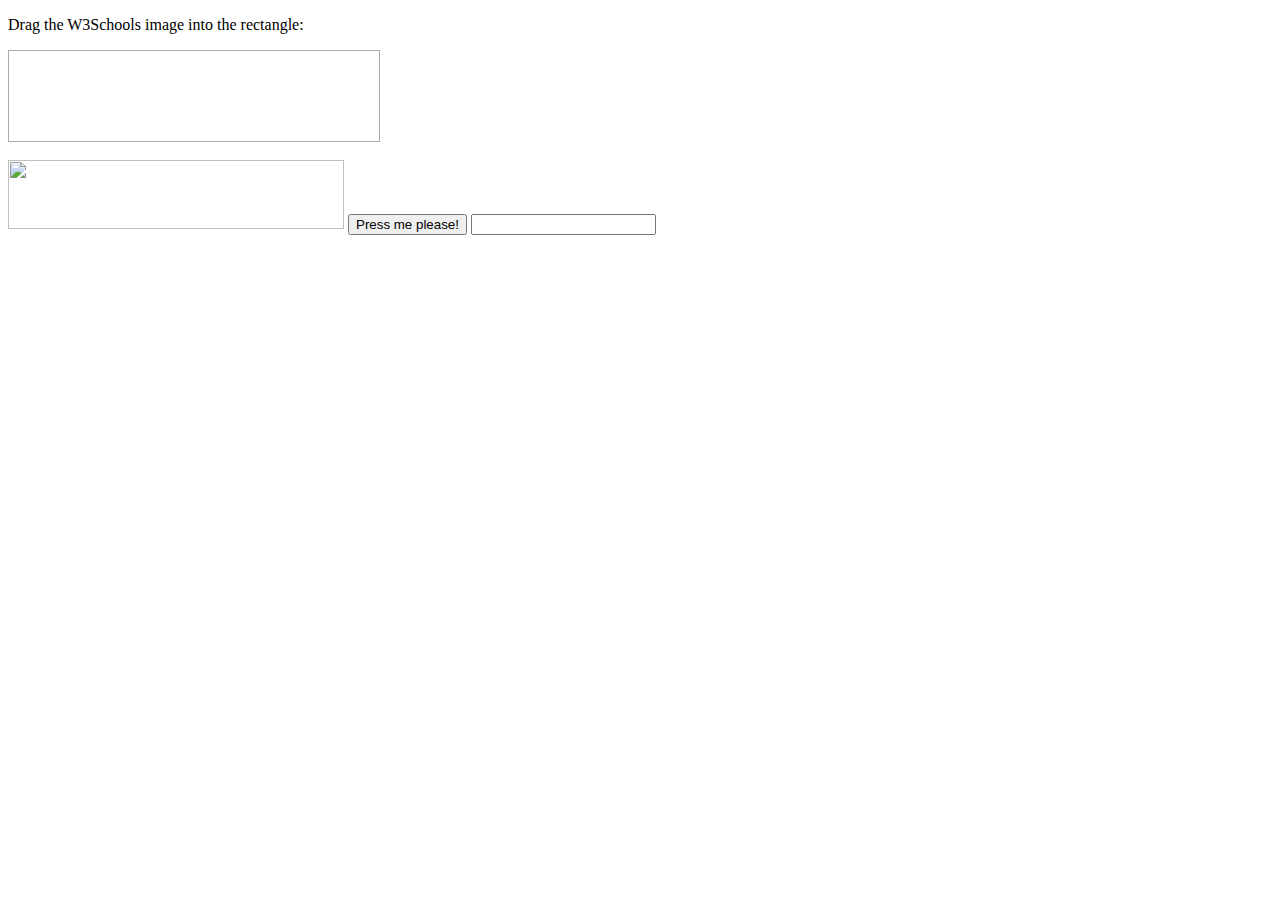
==== html/test.html @ 51f492ca "First commit" ====
<!DOCTYPE HTML>
<html>
	<head>
		<script src="https://ajax.googleapis.com/ajax/libs/jquery/1.6.1/jquery.min.js"></script>
		<style>
			#div1 {
				width: 350px;
				height: 70px;
				padding: 10px;
				border: 1px solid #aaaaaa;
			}
		</style>
		<script>
			function allowDrop(ev) {
				ev.preventDefault();
			}

			function drag(ev) {
				ev.dataTransfer.setData("text/html", ev.target.id);
			}

			function drop(ev) {
				ev.preventDefault();
				var data = ev.dataTransfer.getData("text/html");
				ev.target.appendChild(document.getElementById(data));
			}
		</script>
	</head>
	<body>

		<p>
			Drag the W3Schools image into the rectangle:
		</p>

		<div id="div1" ondrop="drop(event)" ondragover="allowDrop(event)"></div>
		<br>
		<img id="drag1" src="https://www.google.hu/images/srpr/logo11w.png" draggable="true" ondragstart="drag(event)" width="336" height="69">
		<button id="theButton" onclick="$('#console').text($('#theInput').val())">
			Press me please!
		</button>
		<input id="theInput" type="text" />
		<div id="console"></div>

	</body>
</html>
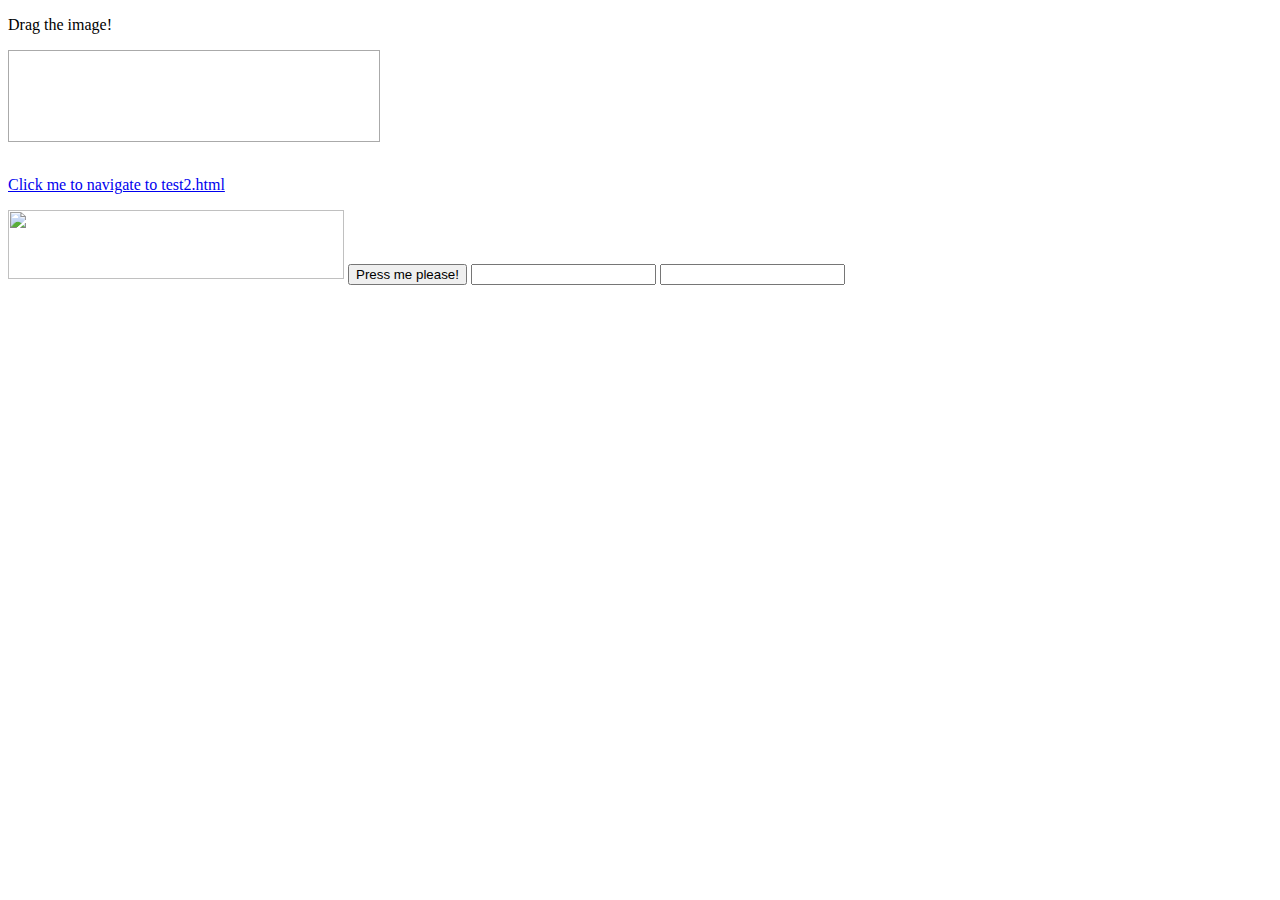
==== commit 8423aa50: "second? commit Sorry, I don't use GitHub" ====
--- a/html/test.html
+++ b/html/test.html
@@ -25,20 +25,26 @@
 				ev.target.appendChild(document.getElementById(data));
 			}
 		</script>
+		<!-- detect if page is navigating  -->
+		<script src="../js/messaging/messaging_remote.js"></script>
 	</head>
 	<body>
 
 		<p>
-			Drag the W3Schools image into the rectangle:
+			Drag the image!
 		</p>
 
 		<div id="div1" ondrop="drop(event)" ondragover="allowDrop(event)"></div>
 		<br>
+		<p>
+			<a href="test2.html" id="navigateAnchor1">Click me to navigate to test2.html</a>
+		</p>
 		<img id="drag1" src="https://www.google.hu/images/srpr/logo11w.png" draggable="true" ondragstart="drag(event)" width="336" height="69">
 		<button id="theButton" onclick="$('#console').text($('#theInput').val())">
 			Press me please!
 		</button>
 		<input id="theInput" type="text" />
+		<input id="theInput2" type="text" />
 		<div id="console"></div>
 
 	</body>
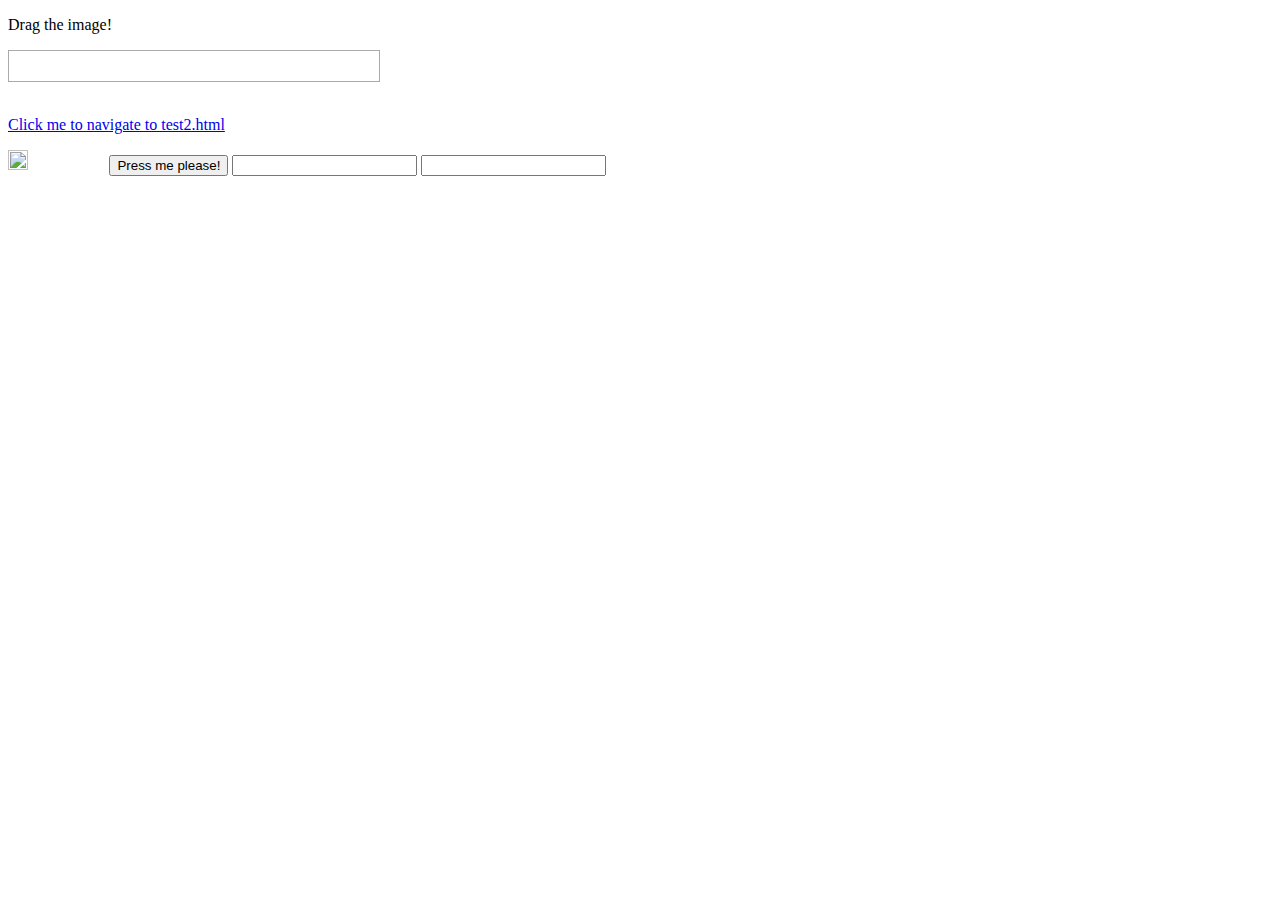
==== commit db523052: "synch mouse position; window.alert because of Robot.alert scope;" ====
--- a/html/test.html
+++ b/html/test.html
@@ -5,9 +5,13 @@
 		<style>
 			#div1 {
 				width: 350px;
-				height: 70px;
+				height: 10px;
 				padding: 10px;
 				border: 1px solid #aaaaaa;
+			}
+			#drag1{
+				height: 20px;
+				width: auto;
 			}
 		</style>
 		<script>
